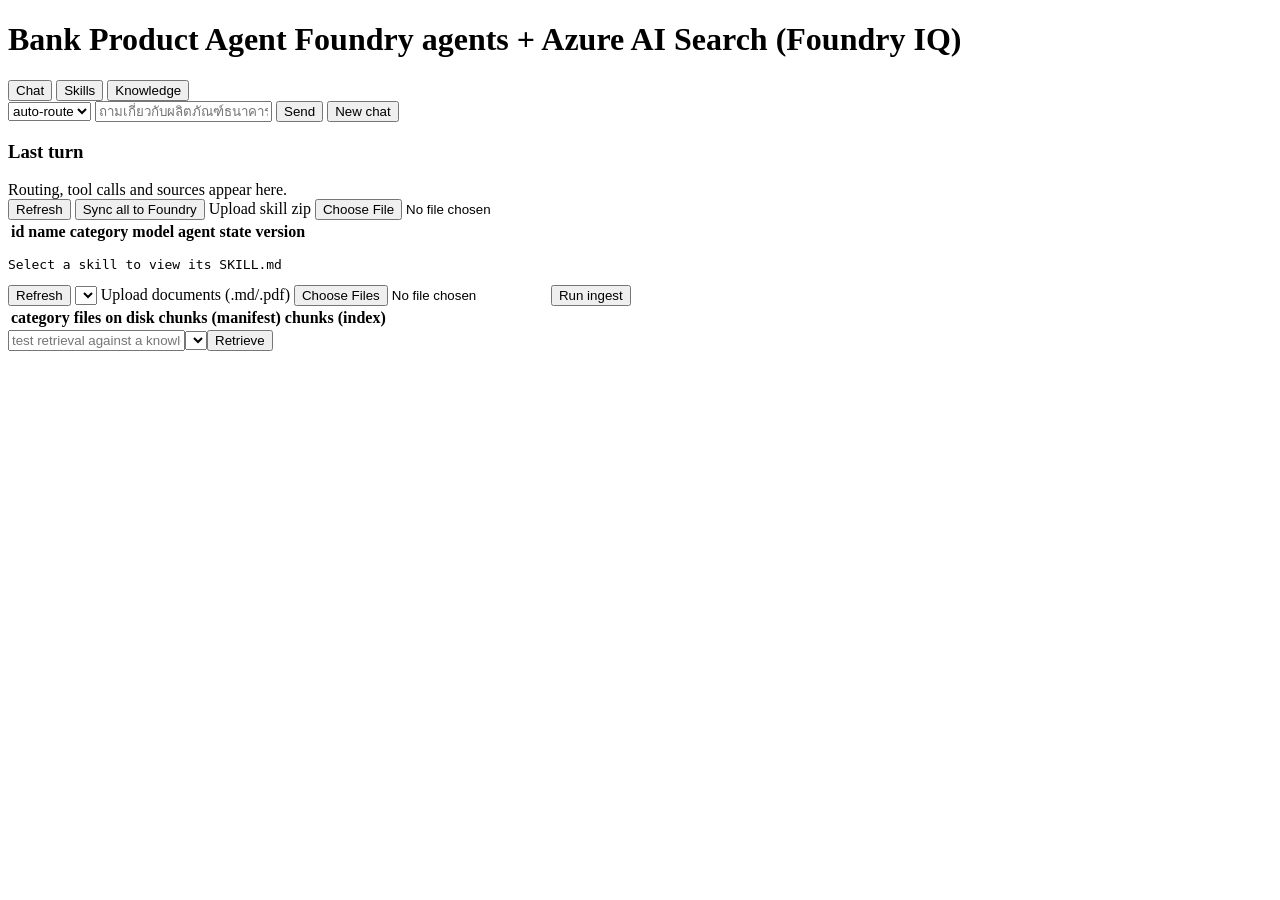
==== web/index.html @ feddb03e "Bank product recommendation agent POC: Foundry agents + Azure AI Search (Foundry IQ), mobile chat UI" ====
<!doctype html>
<html lang="en">
<head>
<meta charset="utf-8">
<meta name="viewport" content="width=device-width, initial-scale=1">
<title>Bank Product Agent POC</title>
<link rel="stylesheet" href="/static/style.css">
</head>
<body>
<header>
  <h1>Bank Product Agent <span class="muted">Foundry agents + Azure AI Search (Foundry IQ)</span></h1>
  <nav>
    <button data-tab="chat" class="active">Chat</button>
    <button data-tab="skills">Skills</button>
    <button data-tab="knowledge">Knowledge</button>
  </nav>
  <span id="health" class="muted"></span>
</header>

<main>
  <section id="tab-chat" class="tab active">
    <div class="chat-layout">
      <div class="chat-main">
        <div id="messages"></div>
        <form id="chat-form">
          <select id="force-skill"><option value="">auto-route</option></select>
          <input id="chat-input" placeholder="ถามเกี่ยวกับผลิตภัณฑ์ธนาคาร เช่น บัตรอินฟินิทเข้าเลานจ์ได้กี่ครั้ง" autocomplete="off">
          <button type="submit">Send</button>
          <button type="button" id="chat-reset" class="secondary">New chat</button>
        </form>
      </div>
      <aside class="chat-side">
        <h3>Last turn</h3>
        <div id="turn-info" class="muted">Routing, tool calls and sources appear here.</div>
      </aside>
    </div>
  </section>

  <section id="tab-skills" class="tab">
    <div class="toolbar">
      <button id="skills-refresh">Refresh</button>
      <button id="skills-sync">Sync all to Foundry</button>
      <label class="upload">Upload skill zip <input type="file" id="skill-zip" accept=".zip"></label>
      <span id="skills-status" class="muted"></span>
    </div>
    <table id="skills-table"><thead><tr><th>id</th><th>name</th><th>category</th><th>model</th><th>agent</th><th>state</th><th>version</th><th></th></tr></thead><tbody></tbody></table>
    <pre id="skill-view" class="muted">Select a skill to view its SKILL.md</pre>
    <pre id="skills-log" class="log"></pre>
  </section>

  <section id="tab-knowledge" class="tab">
    <div class="toolbar">
      <button id="kn-refresh">Refresh</button>
      <select id="kn-category"></select>
      <label class="upload">Upload documents (.md/.pdf) <input type="file" id="kn-files" multiple accept=".md,.pdf,.txt"></label>
      <button id="kn-ingest">Run ingest</button>
      <span id="kn-status" class="muted"></span>
    </div>
    <table id="kn-table"><thead><tr><th>category</th><th>files on disk</th><th>chunks (manifest)</th><th>chunks (index)</th></tr></thead><tbody></tbody></table>
    <div id="kn-index" class="muted"></div>
    <div class="toolbar"><input id="kn-q" placeholder="test retrieval against a knowledge base"><select id="kn-skill"></select><button id="kn-retrieve">Retrieve</button></div>
    <div id="kn-refs"></div>
    <pre id="kn-log" class="log"></pre>
  </section>
</main>
<script src="/static/app.js"></script>
</body>
</html>
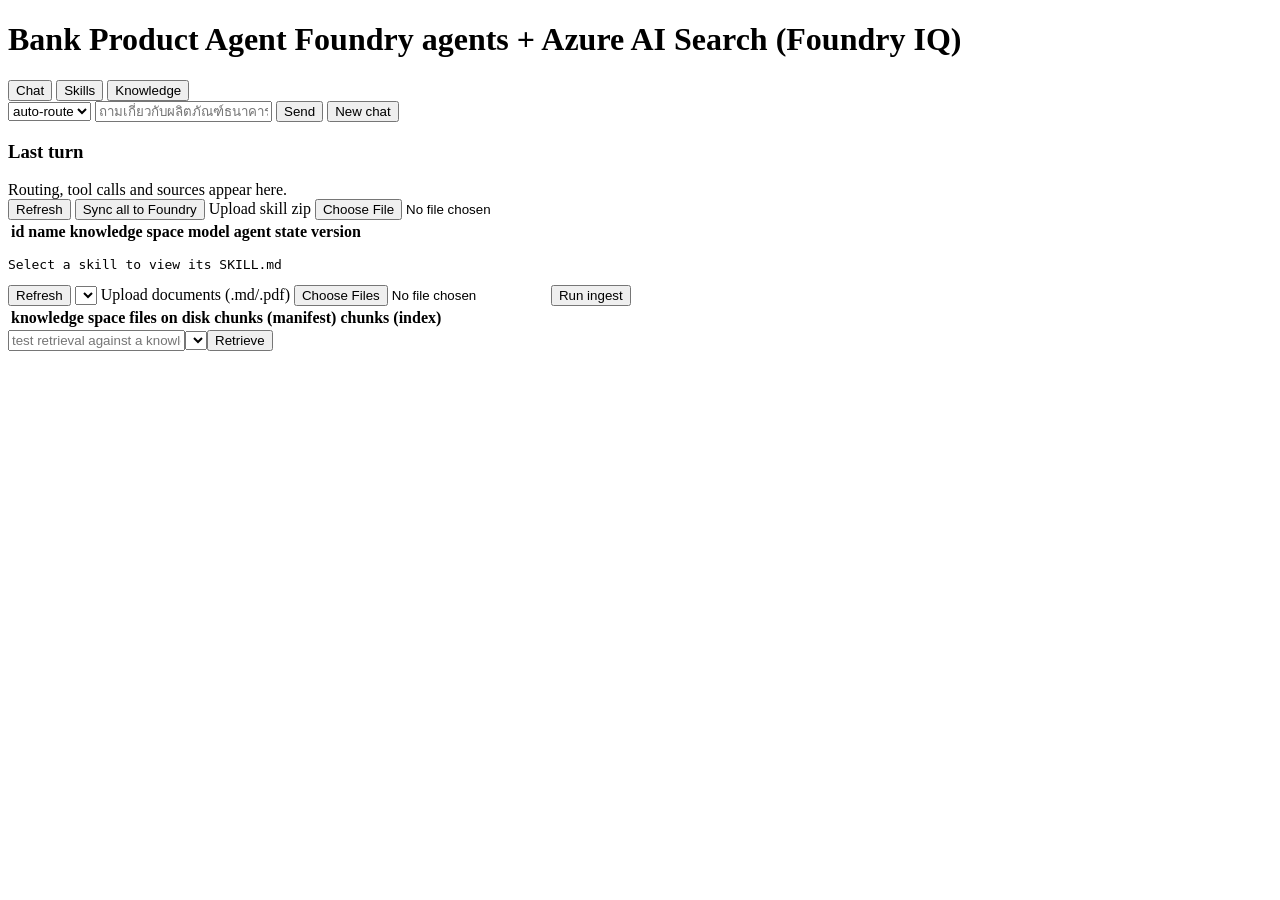
==== commit 3b19a32c: "Knowledge spaces: rename category wording in Studio and add the Financial Knowledge Sharing space Ne" ====
--- a/web/index.html
+++ b/web/index.html
@@ -43,7 +43,7 @@
       <label class="upload">Upload skill zip <input type="file" id="skill-zip" accept=".zip"></label>
       <span id="skills-status" class="muted"></span>
     </div>
-    <table id="skills-table"><thead><tr><th>id</th><th>name</th><th>category</th><th>model</th><th>agent</th><th>state</th><th>version</th><th></th></tr></thead><tbody></tbody></table>
+    <table id="skills-table"><thead><tr><th>id</th><th>name</th><th>knowledge space</th><th>model</th><th>agent</th><th>state</th><th>version</th><th></th></tr></thead><tbody></tbody></table>
     <pre id="skill-view" class="muted">Select a skill to view its SKILL.md</pre>
     <pre id="skills-log" class="log"></pre>
   </section>
@@ -56,7 +56,7 @@
       <button id="kn-ingest">Run ingest</button>
       <span id="kn-status" class="muted"></span>
     </div>
-    <table id="kn-table"><thead><tr><th>category</th><th>files on disk</th><th>chunks (manifest)</th><th>chunks (index)</th></tr></thead><tbody></tbody></table>
+    <table id="kn-table"><thead><tr><th>knowledge space</th><th>files on disk</th><th>chunks (manifest)</th><th>chunks (index)</th></tr></thead><tbody></tbody></table>
     <div id="kn-index" class="muted"></div>
     <div class="toolbar"><input id="kn-q" placeholder="test retrieval against a knowledge base"><select id="kn-skill"></select><button id="kn-retrieve">Retrieve</button></div>
     <div id="kn-refs"></div>
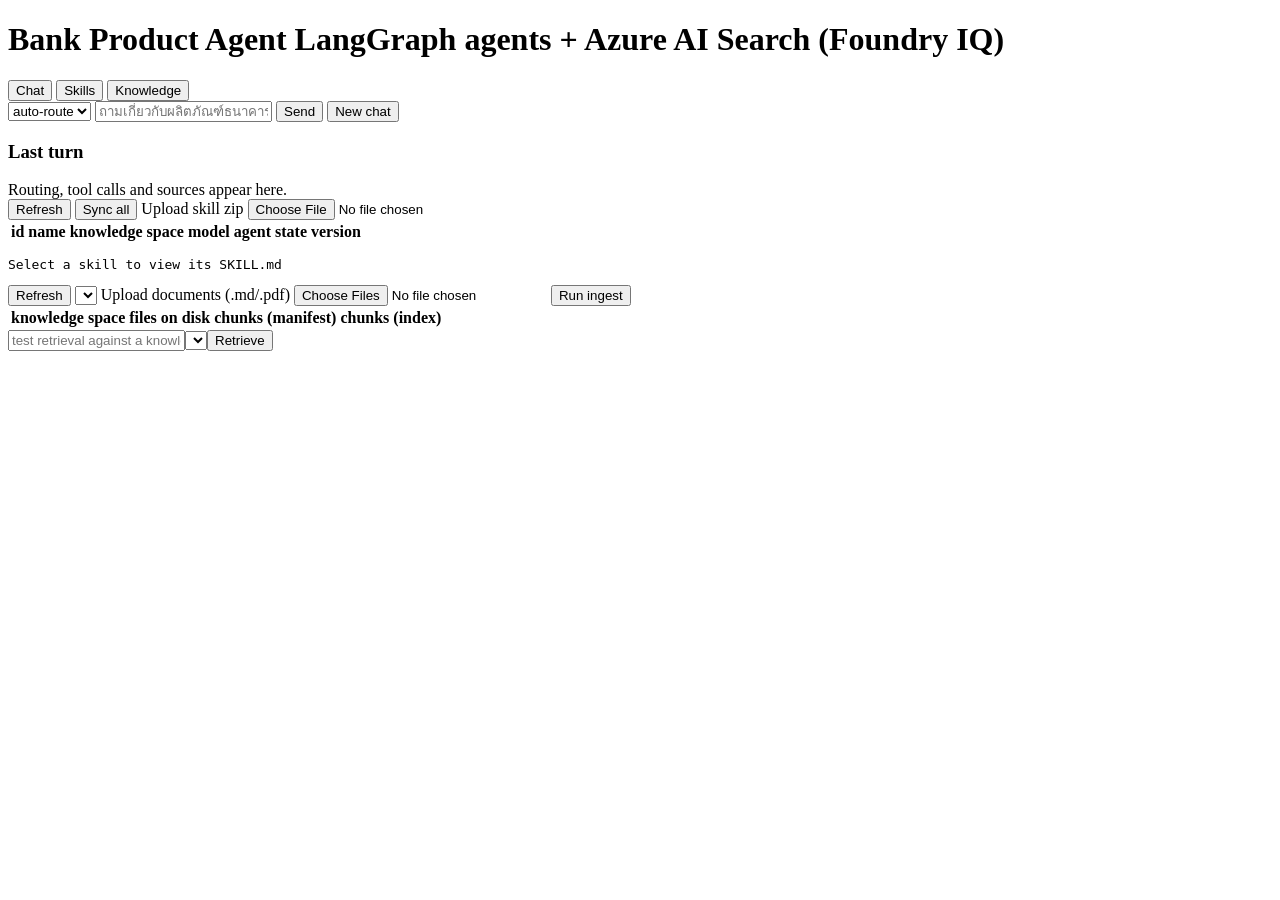
==== commit eb228d0e: "The agents run on LangGraph instead of Foundry Every chat turn now runs in-process on a LangGraph gr" ====
--- a/web/index.html
+++ b/web/index.html
@@ -8,7 +8,7 @@
 </head>
 <body>
 <header>
-  <h1>Bank Product Agent <span class="muted">Foundry agents + Azure AI Search (Foundry IQ)</span></h1>
+  <h1>Bank Product Agent <span class="muted">LangGraph agents + Azure AI Search (Foundry IQ)</span></h1>
   <nav>
     <button data-tab="chat" class="active">Chat</button>
     <button data-tab="skills">Skills</button>
@@ -39,7 +39,7 @@
   <section id="tab-skills" class="tab">
     <div class="toolbar">
       <button id="skills-refresh">Refresh</button>
-      <button id="skills-sync">Sync all to Foundry</button>
+      <button id="skills-sync">Sync all</button>
       <label class="upload">Upload skill zip <input type="file" id="skill-zip" accept=".zip"></label>
       <span id="skills-status" class="muted"></span>
     </div>
